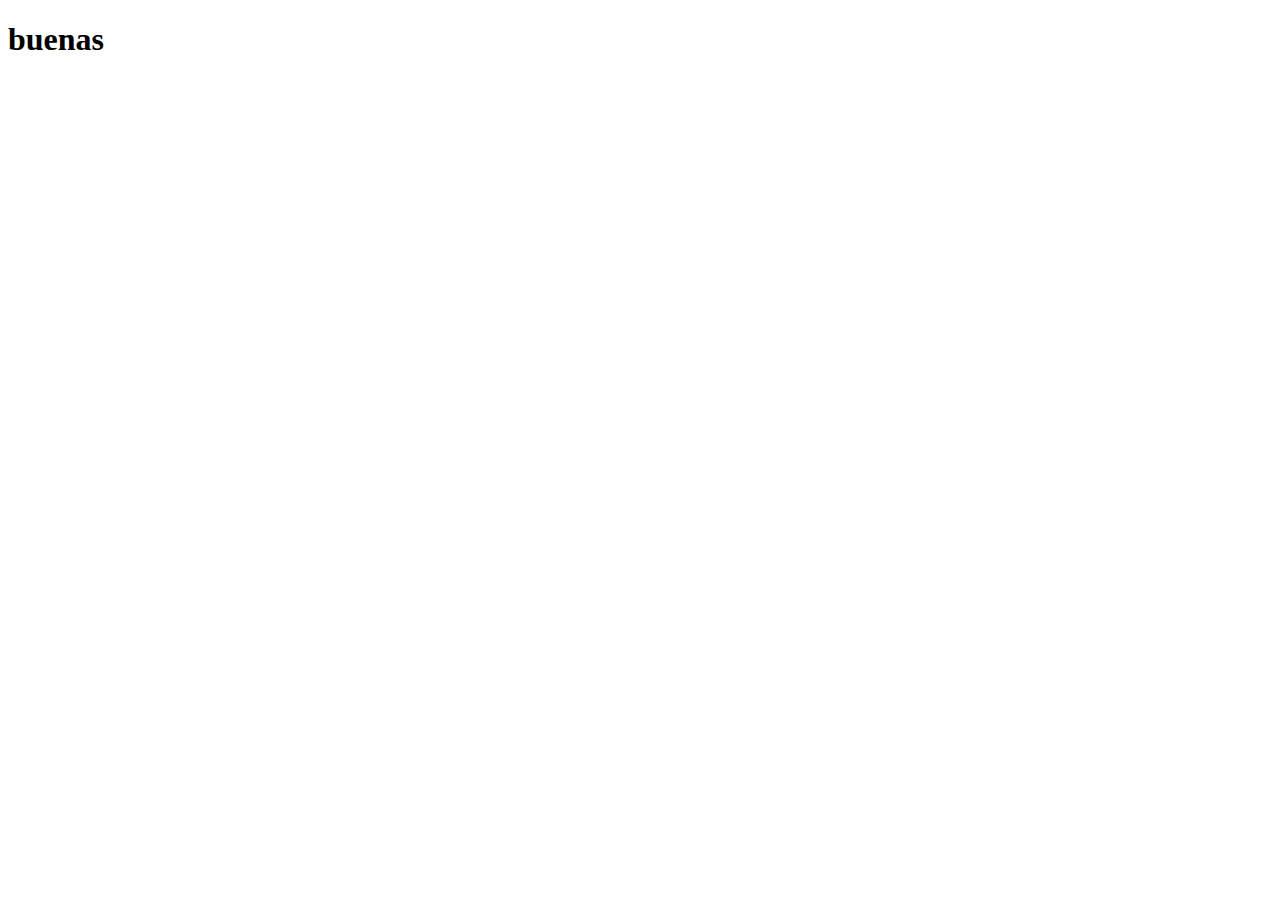
==== index.html @ 4f2ce575 "Update index.html" ====
<!DOCTYPE html>
  <head>
    <title> Watson </title>
  </head>
  <body> 
        <script> led d=new Date(); document.body.innerHTML="<h1>Today's date is"+d+"</h1> </script>
       <h1> buenas </h1>

  </body>
  </html>
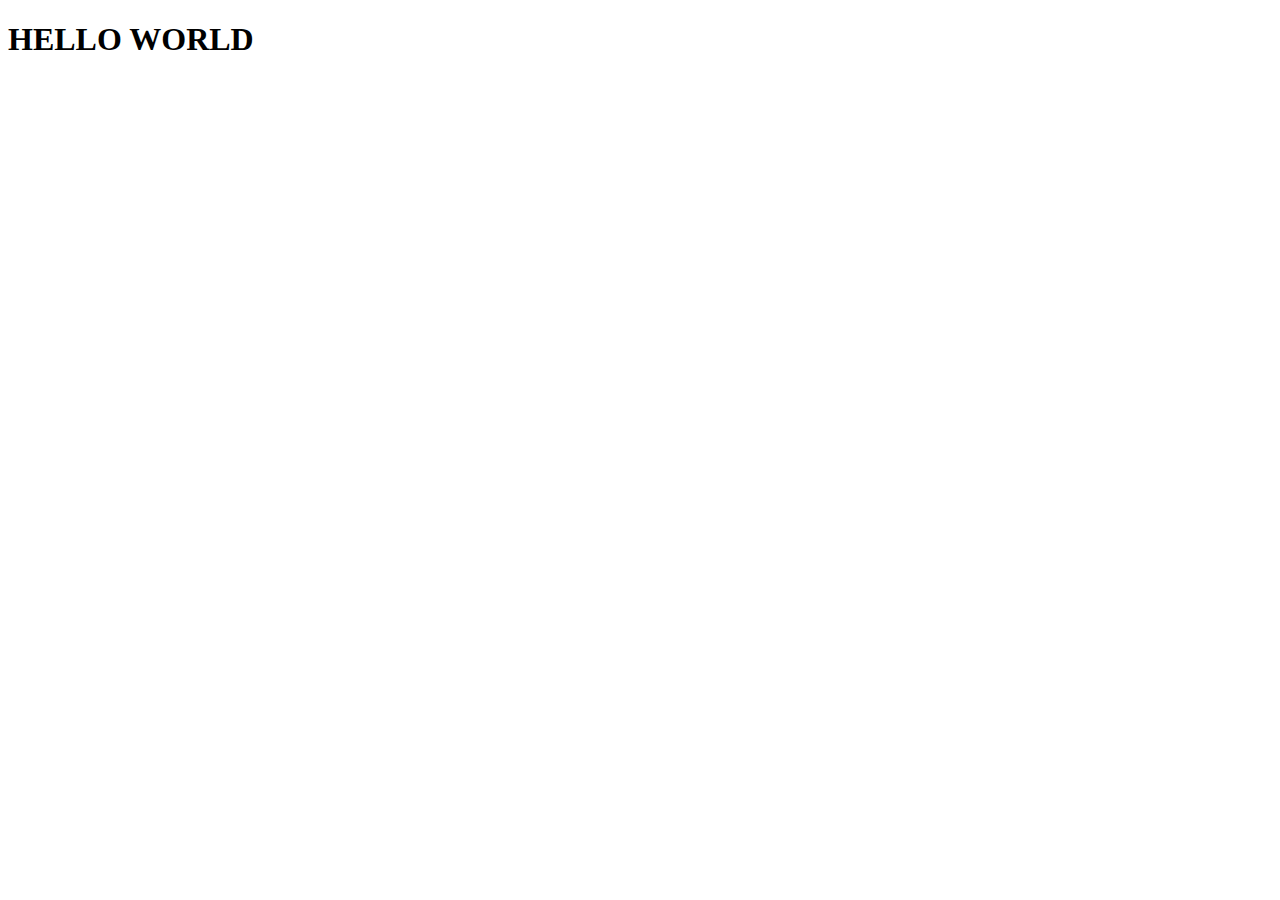
==== commit e16cf698: "Update index.html" ====
--- a/index.html
+++ b/index.html
@@ -1,10 +1,13 @@
 <!DOCTYPE html>
-  <head>
-    <title> Watson </title>
-  </head>
-  <body> 
-        <script> led d=new Date(); document.body.innerHTML="<h1>Today's date is"+d+"</h1> </script>
-       <h1> buenas </h1>
+<html>
+  <head></head>
+  <body onload="hello()"> 
+        <script> 
+          led d=new Date(); 
+          document.body.innerHTML="<h1>Today's date is"+d+"</h1>;
+    </script>
+    
+       <h1> HELLO WORLD </h1>
 
   </body>
   </html>
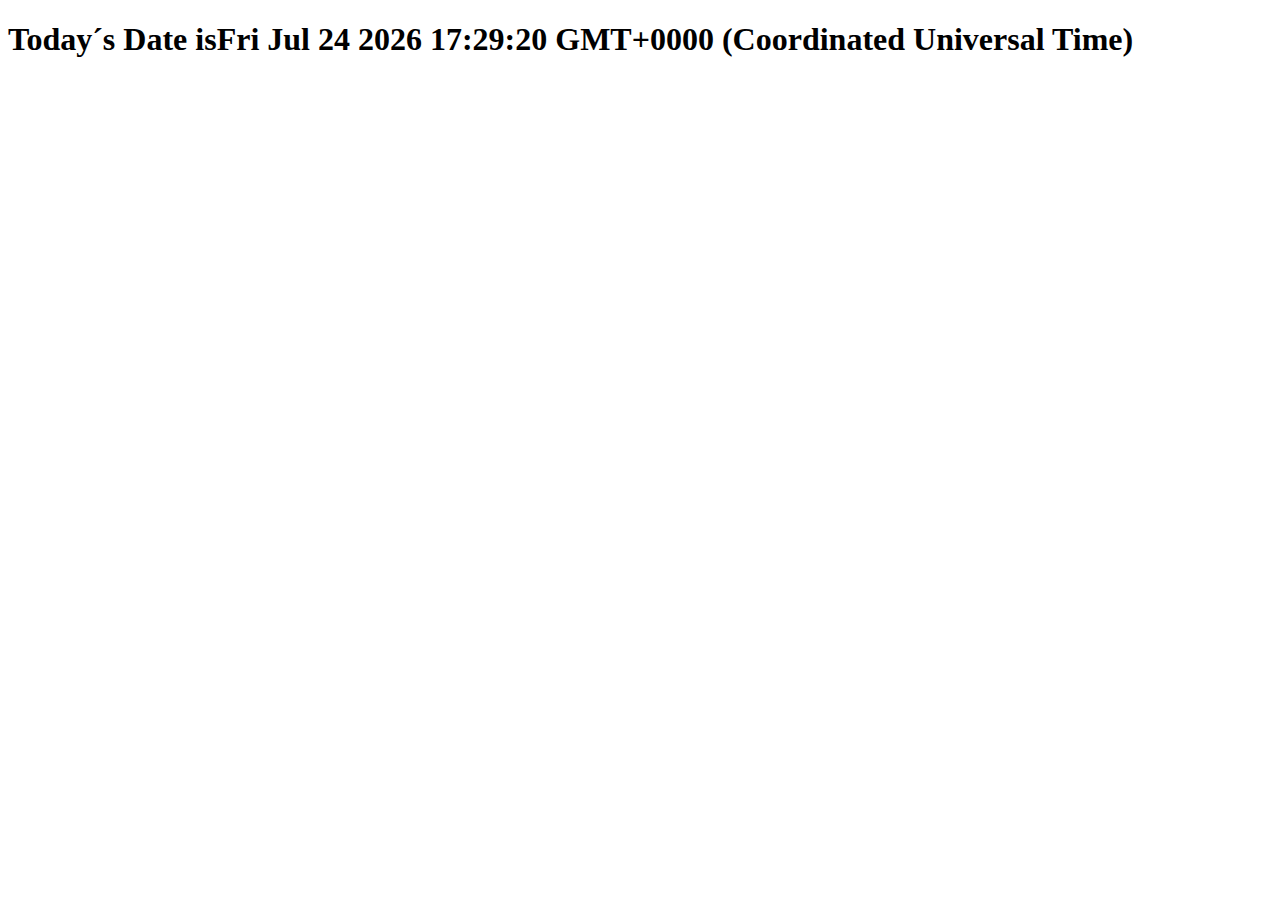
==== commit 52950db2: "Update index.html" ====
--- a/index.html
+++ b/index.html
@@ -1,13 +1,13 @@
 <!DOCTYPE html>
 <html>
-  <head></head>
-  <body onload="hello()"> 
-        <script> 
-          led d=new Date(); 
-          document.body.innerHTML="<h1>Today's date is"+d+"</h1>;
-    </script>
-    
+ <head> </head>
+   <body>
+ 
        <h1> HELLO WORLD </h1>
-
-  </body>
-  </html>
+  
+      <script>
+          let d= new Date ();
+           document.body.innerHTML= "<h1> Today´s Date is" + d + "</h1>";
+      </script>
+   </body>
+</html>
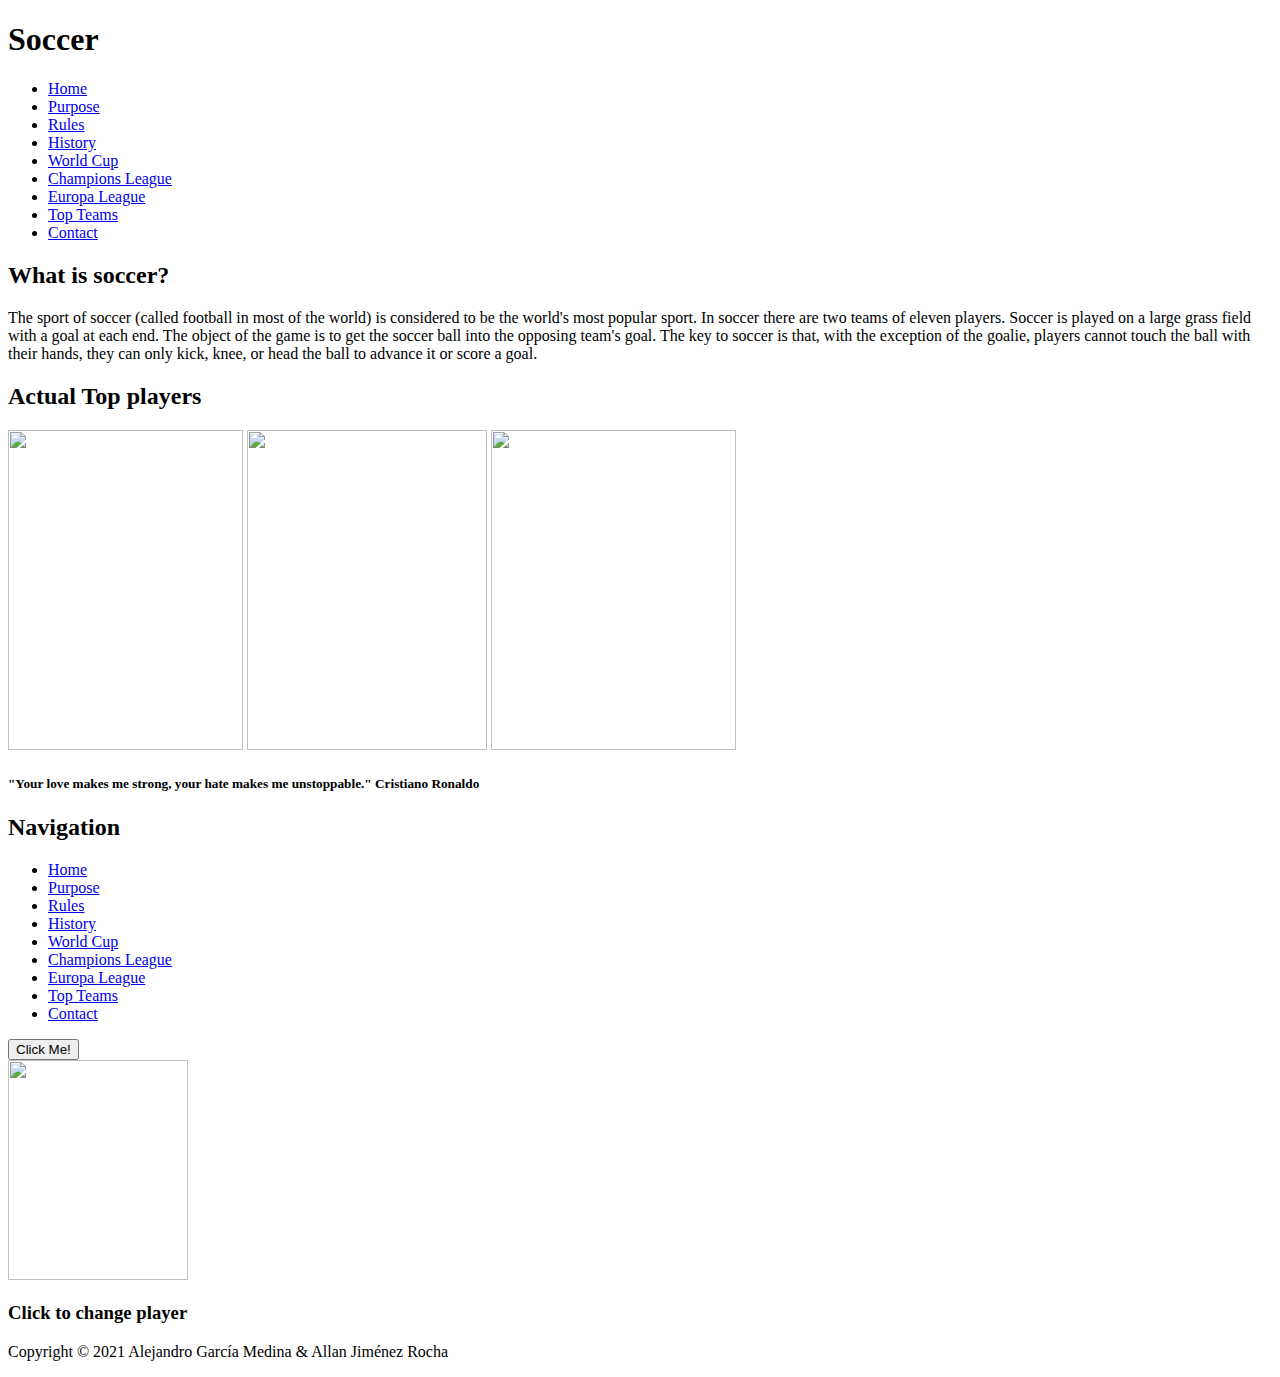
==== commit dc1a8aad: "Update index.html" ====
--- a/index.html
+++ b/index.html
@@ -1,13 +1,87 @@
 <!DOCTYPE html>
-<html>
- <head> </head>
-   <body>
- 
-       <h1> HELLO WORLD </h1>
-  
-      <script>
-          let d= new Date ();
-           document.body.innerHTML= "<h1> Today´s Date is" + d + "</h1>";
-      </script>
-   </body>
+<html lang="en">
+<head>
+	<script src="main.js"></script>
+	<meta name="keywords" content="soccer, what is soccer, things about soccer"/>
+	<meta http-equiv=”Content-Language” content=”en”/>
+	<meta name=”distribution” content=”global”/>
+	<title>GAC Assessment</title>
+	<meta charset="utf-8" />
+    <link rel="stylesheet" href="style.css">
+</head>
+<body background="fondo.gif">
+	<header class="pageHeader">
+	<h1> Soccer </h1>
+		<nav><ul>
+			<li class="active"><a href="index.html">Home</a></li>
+			<li><a href="purpose.html">Purpose</a></li>
+			<li><a href="rules.html">Rules</a></li>
+			<li><a href="history.html">History</a></li>
+			<li><a href="worldcup.html">World Cup</a></li>
+			<li><a href="champions.html">Champions League</a></li>
+			<li><a href="europa.html">Europa League</a></li>
+			<li><a href="topteams.html">Top Teams</a></li>
+			<li><a href="contact.html">Contact</a></li>
+		</ul></nav>
+	</header>		
+	<div class="Main">
+		<div class="content">	
+		<article class="Top">	
+			<header>
+				<h2>What is soccer?</h2>
+			</header>
+			<content>
+				<p>The sport of soccer (called football in most of the world) is considered to be the world's most popular sport. In soccer there are two teams of eleven players. Soccer is played on a large grass field with a goal at each end. The object of the game is to get the soccer ball into the opposing team's goal. The key to soccer is that, with the exception of the goalie, players cannot touch the ball with their hands, they can only kick, knee, or head the ball to advance it or score a goal.</p>
+        	</content>
+		</article>
+		<article class="Bottom">	
+				<header>
+		<article class="Bottom">
+				<h2>Actual Top players</h2>
+			</header>
+			<content>
+			<img src="bicho.png" width="235" height="320">
+			<img src="messi.png" width="240" height="320">
+			<img src="neymar.png" width="245" height="320">
+        	</content>
+			<footer>
+				<h5>"Your love makes me strong, your hate makes me unstoppable." Cristiano Ronaldo</h5>
+			</footer>
+				
+		</article>
+		
+	</div>
+			
+		<aside class="top-sidebar">
+			<h2>Navigation</h2>
+			<ul class="navigation">
+			<li><a href="index.html">Home</a></li>
+			<li><a href="purpose.html">Purpose</a></li>
+			<li><a href="rules.html">Rules</a></li>
+			<li><a href="history.html">History</a></li>
+			<li><a href="worldcup.html">World Cup</a></li>
+			<li><a href="champions.html">Champions League</a></li>
+			<li><a href="europa.html">Europa League</a></li>
+			<li><a href="topteams.html">Top Teams</a></li>
+			<li><a href="contact.html">Contact</a></li>
+			</ul>
+		</aside>
+			<button onclick="myFunction()">Click Me!</button>
+	<script>
+function myFunction() {
+  alert("Welcome! You are about to know a lot about soccer! We hope you enjoy it!");
+}
+</script>
+		<aside class="bottom-sidebar">
+			<div class="featured">
+			<img src="images/image1.jpg" id="myImage" height="220px" width="180px" onclick="newImage()">
+			<h3> Click to change player</h3>
+			</div>
+		</aside>
+	</div>
+	
+	<footer class="pageFooter">
+		<p>Copyright © 2021  Alejandro García Medina & Allan Jiménez Rocha</p>
+	</footer>
+</body>
 </html>
